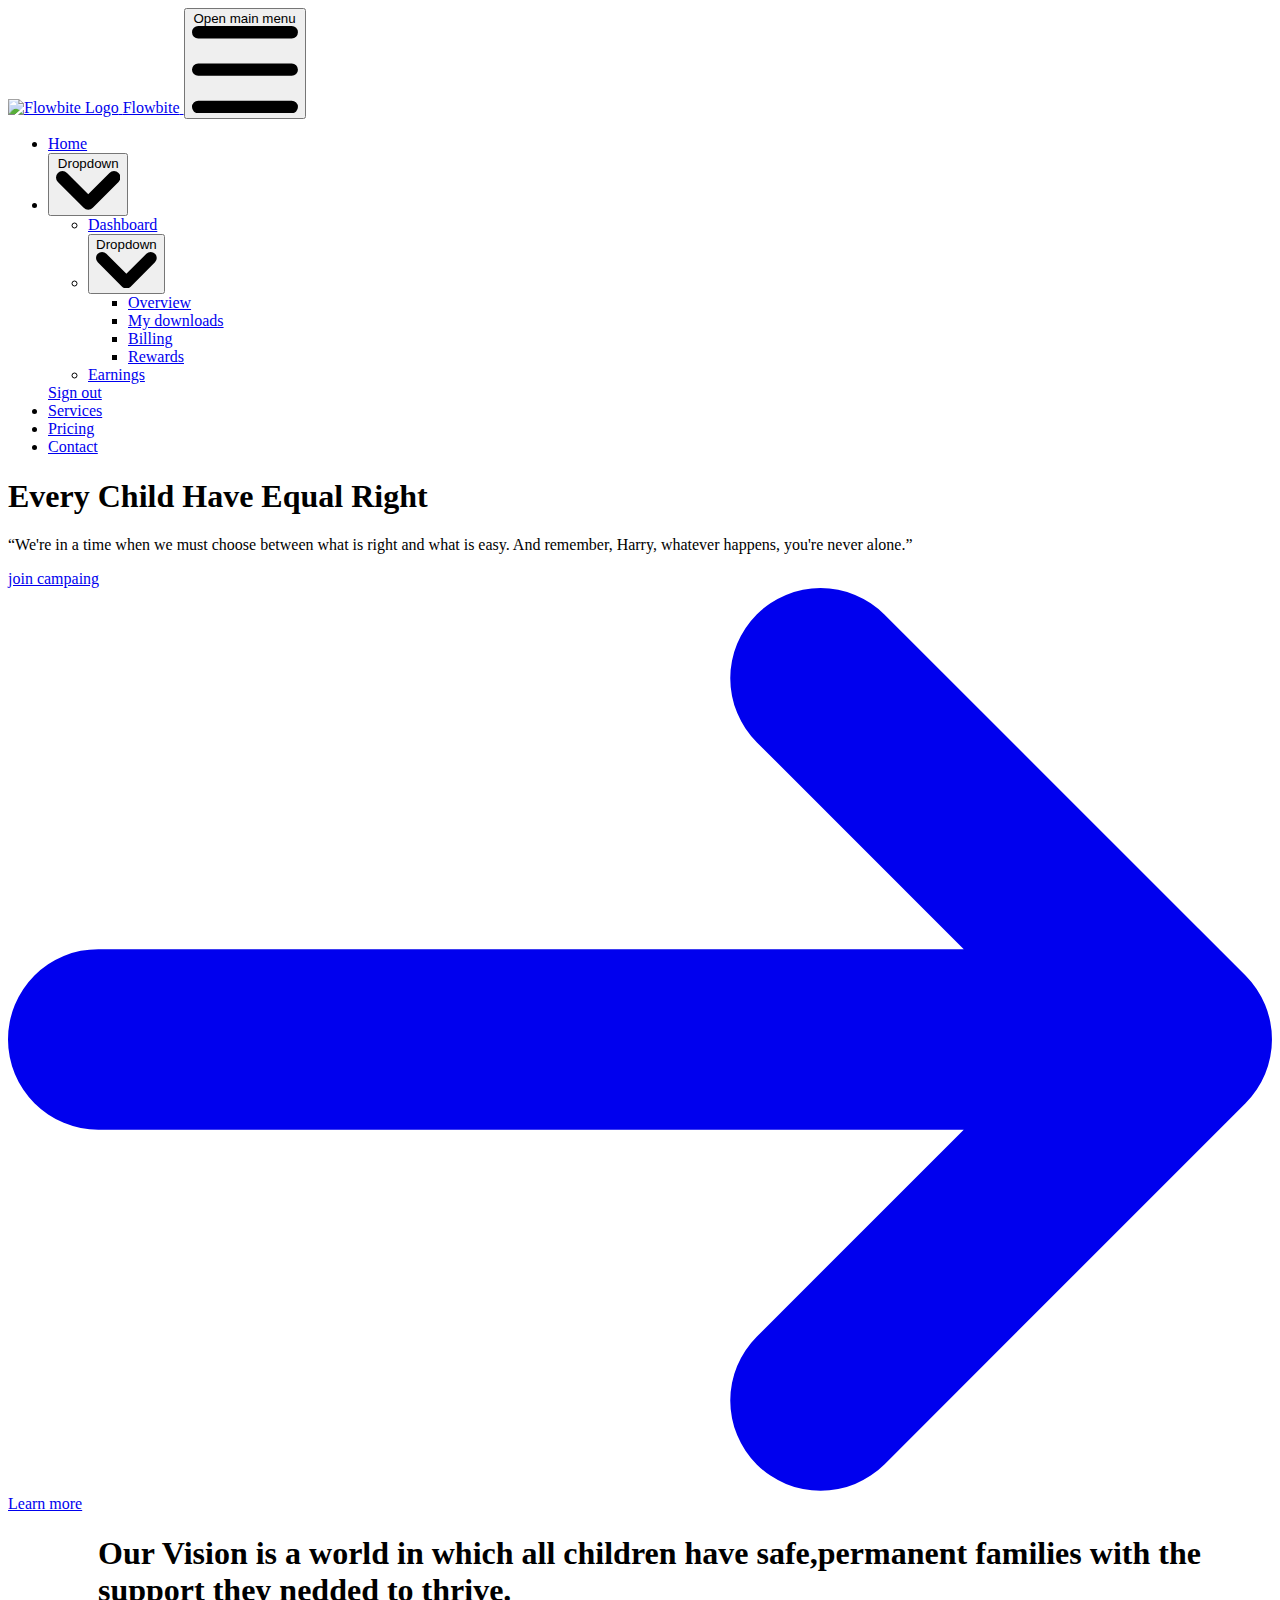
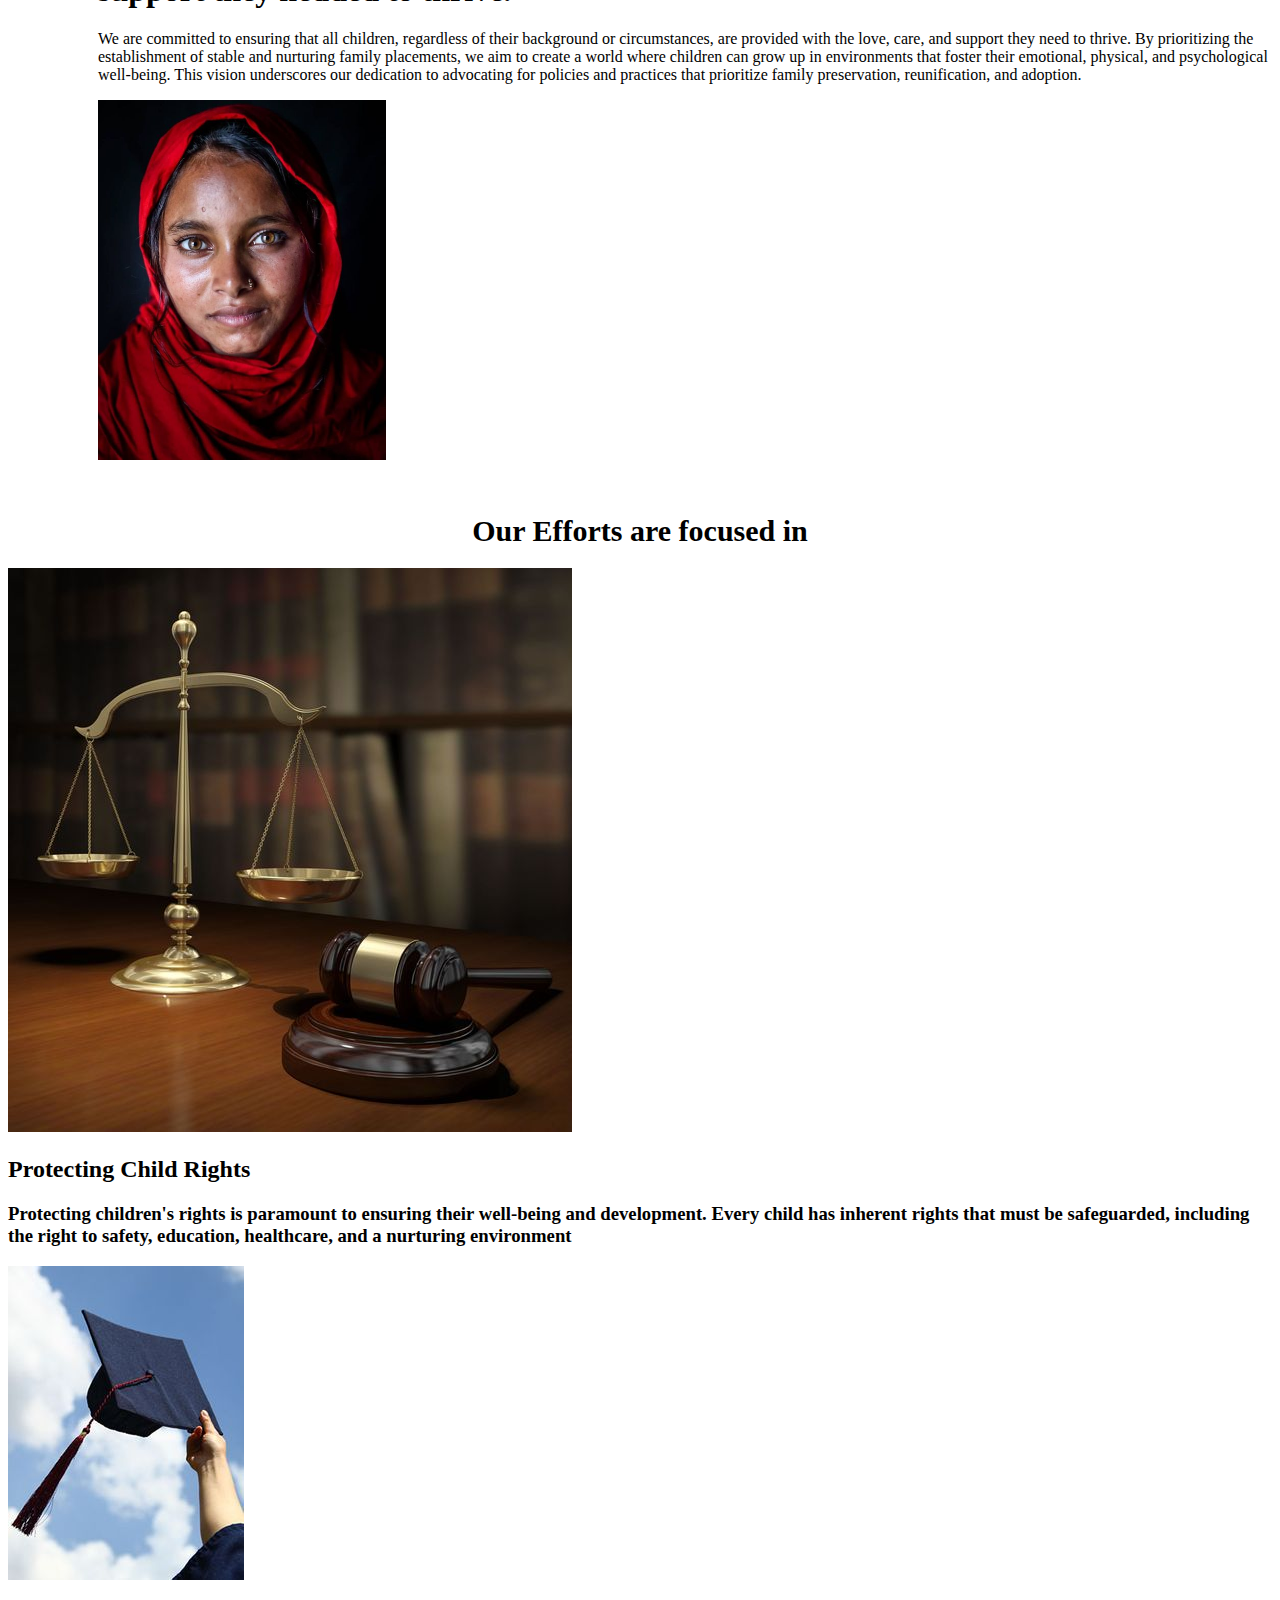
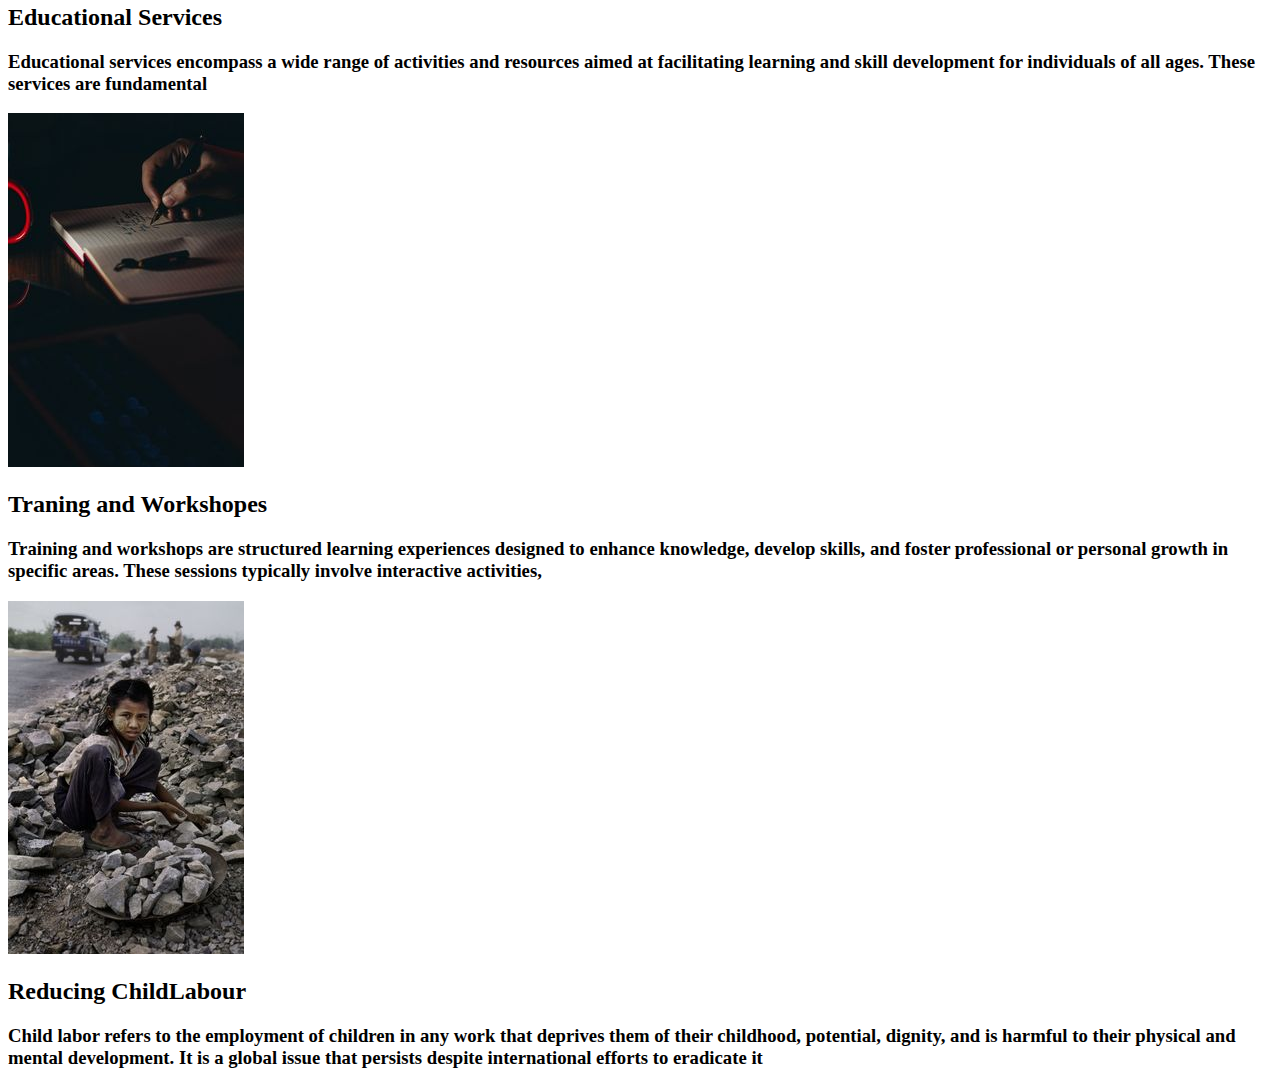
==== tailwind.html @ e968ad15 "firstcommit" ====
<!doctype html>
<html>
<head>
  <meta charset="UTF-8">
  <meta name="viewport" content="width=device-width, initial-scale=1.0">
  <script src="https://cdn.tailwindcss.com"></script>
</head>
<body>
  <header class="text-gray-600 body-font">
   

<nav class="bg-white border-gray-200 dark:bg-gray-900 dark:border-gray-700">
  <div class="max-w-screen-xl flex flex-wrap items-center justify-between mx-auto p-4">
    <a href="#" class="flex items-center space-x-3 rtl:space-x-reverse">
        <img src="https://flowbite.com/docs/images/logo.svg" class="h-8" alt="Flowbite Logo" />
        <span class="self-center text-2xl font-semibold whitespace-nowrap dark:text-white">Flowbite</span>
    </a>
    <button data-collapse-toggle="navbar-multi-level" type="button" class="inline-flex items-center p-2 w-10 h-10 justify-center text-sm text-gray-500 rounded-lg md:hidden hover:bg-gray-100 focus:outline-none focus:ring-2 focus:ring-gray-200 dark:text-gray-400 dark:hover:bg-gray-700 dark:focus:ring-gray-600" aria-controls="navbar-multi-level" aria-expanded="false">
        <span class="sr-only">Open main menu</span>
        <svg class="w-5 h-5" aria-hidden="true" xmlns="http://www.w3.org/2000/svg" fill="none" viewBox="0 0 17 14">
            <path stroke="currentColor" stroke-linecap="round" stroke-linejoin="round" stroke-width="2" d="M1 1h15M1 7h15M1 13h15"/>
        </svg>
    </button>
    <div class="hidden w-full md:block md:w-auto" id="navbar-multi-level">
      <ul class="flex flex-col font-medium p-4 md:p-0 mt-4 border border-gray-100 rounded-lg bg-gray-50 md:space-x-8 rtl:space-x-reverse md:flex-row md:mt-0 md:border-0 md:bg-white dark:bg-gray-800 md:dark:bg-gray-900 dark:border-gray-700">
        <li>
          <a href="#" class="block py-2 px-3 text-white bg-blue-700 rounded md:bg-transparent md:text-blue-700 md:p-0 md:dark:text-blue-500 dark:bg-blue-600 md:dark:bg-transparent" aria-current="page">Home</a>
        </li>
        <li>
            <button id="dropdownNavbarLink" data-dropdown-toggle="dropdownNavbar" class="flex items-center justify-between w-full py-2 px-3 text-gray-900 hover:bg-gray-100 md:hover:bg-transparent md:border-0 md:hover:text-blue-700 md:p-0 md:w-auto dark:text-white md:dark:hover:text-blue-500 dark:focus:text-white dark:hover:bg-gray-700 md:dark:hover:bg-transparent">Dropdown <svg class="w-2.5 h-2.5 ms-2.5" aria-hidden="true" xmlns="http://www.w3.org/2000/svg" fill="none" viewBox="0 0 10 6">
    <path stroke="currentColor" stroke-linecap="round" stroke-linejoin="round" stroke-width="2" d="m1 1 4 4 4-4"/>
  </svg></button>
            <!-- Dropdown menu -->
            <div id="dropdownNavbar" class="z-10 hidden font-normal bg-white divide-y divide-gray-100 rounded-lg shadow w-44 dark:bg-gray-700 dark:divide-gray-600">
                <ul class="py-2 text-sm text-gray-700 dark:text-gray-200" aria-labelledby="dropdownLargeButton">
                  <li>
                    <a href="#" class="block px-4 py-2 hover:bg-gray-100 dark:hover:bg-gray-600 dark:hover:text-white">Dashboard</a>
                  </li>
                  <li aria-labelledby="dropdownNavbarLink">
                    <button id="doubleDropdownButton" data-dropdown-toggle="doubleDropdown" data-dropdown-placement="right-start" type="button" class="flex items-center justify-between w-full px-4 py-2 hover:bg-gray-100 dark:hover:bg-gray-600 dark:hover:text-white">Dropdown<svg class="w-2.5 h-2.5 ms-2.5" aria-hidden="true" xmlns="http://www.w3.org/2000/svg" fill="none" viewBox="0 0 10 6">
    <path stroke="currentColor" stroke-linecap="round" stroke-linejoin="round" stroke-width="2" d="m1 1 4 4 4-4"/>
  </svg></button>
                    <div id="doubleDropdown" class="z-10 hidden bg-white divide-y divide-gray-100 rounded-lg shadow w-44 dark:bg-gray-700">
                        <ul class="py-2 text-sm text-gray-700 dark:text-gray-200" aria-labelledby="doubleDropdownButton">
                          <li>
                            <a href="#" class="block px-4 py-2 hover:bg-gray-100 dark:hover:bg-gray-600 dark:text-gray-200 dark:hover:text-white">Overview</a>
                          </li>
                          <li>
                            <a href="#" class="block px-4 py-2 hover:bg-gray-100 dark:hover:bg-gray-600 dark:text-gray-200 dark:hover:text-white">My downloads</a>
                          </li>
                          <li>
                            <a href="#" class="block px-4 py-2 hover:bg-gray-100 dark:hover:bg-gray-600 dark:text-gray-200 dark:hover:text-white">Billing</a>
                          </li>
                          <li>
                            <a href="#" class="block px-4 py-2 hover:bg-gray-100 dark:hover:bg-gray-600 dark:text-gray-200 dark:hover:text-white">Rewards</a>
                          </li>
                        </ul>
                    </div>
                  </li>
                  <li>
                    <a href="#" class="block px-4 py-2 hover:bg-gray-100 dark:hover:bg-gray-600 dark:hover:text-white">Earnings</a>
                  </li>
                </ul>
                <div class="py-1">
                  <a href="#" class="block px-4 py-2 text-sm text-gray-700 hover:bg-gray-100 dark:hover:bg-gray-600 dark:text-gray-200 dark:hover:text-white">Sign out</a>
                </div>
            </div>
        </li>
        <li>
          <a href="#" class="block py-2 px-3 text-gray-900 rounded hover:bg-gray-100 md:hover:bg-transparent md:border-0 md:hover:text-blue-700 md:p-0 dark:text-white md:dark:hover:text-blue-500 dark:hover:bg-gray-700 dark:hover:text-white md:dark:hover:bg-transparent">Services</a>
        </li>
        <li>
          <a href="#" class="block py-2 px-3 text-gray-900 rounded hover:bg-gray-100 md:hover:bg-transparent md:border-0 md:hover:text-blue-700 md:p-0 dark:text-white md:dark:hover:text-blue-500 dark:hover:bg-gray-700 dark:hover:text-white md:dark:hover:bg-transparent">Pricing</a>
        </li>
        <li>
          <a href="#" class="block py-2 px-3 text-gray-900 rounded hover:bg-gray-100 md:hover:bg-transparent md:border-0 md:hover:text-blue-700 md:p-0 dark:text-white md:dark:hover:text-blue-500 dark:hover:bg-gray-700 dark:hover:text-white md:dark:hover:bg-transparent">Contact</a>
        </li>
      </ul>
    </div>
  </div>
</nav>
</header>


<section class="bg-center bg-cover bg-no-repeat bg-[url('https://i.pinimg.com/564x/b8/da/ca/b8dacabda59cff9faf486d48d0bdc676.jpg')] bg-gray-200 bg-blend-multiply ">
  <div class="px-4 mx-auto max-w-screen-xl text-center py-24 lg:py-56 ">
      <h1 class="mb-4 text-4xl font-extrabold tracking-tight leading-none text-white md:text-5xl lg:text-6xl">Every Child Have Equal Right</h1>
      <p class="mb-8 text-lg font-normal text-gray-300 lg:text-xl sm:px-16 lg:px-48">“We're in a time when we must choose between what is right and what is easy. And remember, Harry, whatever happens, you're never alone.”</p>
      <div class="flex flex-col space-y-4 sm:flex-row sm:justify-center sm:space-y-0">
          <a href="#" class="inline-flex justify-center items-center py-3 px-5 text-base font-medium text-center text-white rounded-lg bg-blue-700 hover:bg-blue-800 focus:ring-4 focus:ring-blue-300 dark:focus:ring-blue-900">
              join campaing
              <svg class="w-3.5 h-3.5 ms-2 rtl:rotate-180" aria-hidden="true" xmlns="http://www.w3.org/2000/svg" fill="none" viewBox="0 0 14 10">
                  <path stroke="currentColor" stroke-linecap="round" stroke-linejoin="round" stroke-width="2" d="M1 5h12m0 0L9 1m4 4L9 9"/>
              </svg>
          </a>
          <a href="#" class="inline-flex justify-center hover:text-gray-900 items-center py-3 px-5 sm:ms-4 text-base font-medium text-center text-white rounded-lg border border-white hover:bg-gray-100 focus:ring-4 focus:ring-gray-400">
              Learn more
          </a>  
      </div>
  </div>
</section>
<section class="text-gray-600 body-font">
  <div class="container mx-auto flex px-5 py-24 md:flex-row flex-col items-center">
    <div class="lg:flex-grow md:w-1/2 lg:pr-24 md:pr-16 flex flex-col md:items-start md:text-left mb-16 md:mb-0 items-center text-center" style="margin-left: 90px;">
      <h1 class="title-font sm:text-4xl text-3xl mb-4 font-medium text-gray-900">Our Vision is a world in which all children have safe,permanent families with the support they nedded to thrive. </h1>
      <p class="mb-8 leading-relaxed">We are committed to ensuring that all children, regardless of their background or circumstances, are provided with the love, care, and support they need to thrive. By prioritizing the establishment of stable and nurturing family placements, we aim to create a world where children can grow up in environments that foster their emotional, physical, and psychological well-being. This vision underscores our dedication to advocating for policies and practices that prioritize family preservation, reunification, and adoption.</p>
    </div>
    <div class="lg:max-w-lg lg:w-full md:w-1/2 w-5/6">
      
<img class="h-auto max-w-lg transition-all duration-300 square-lg cursor-pointer filter grayscale hover:grayscale-0" src="images/ddba1fbae134166f5bd8c18d260f4f13.jpg" alt="image description" style="height: 360px; margin-left:90px; margin-bottom: 30px;" >

    </div>
  </div>
</section>

<section class="text-gray-600 body-font">
  <h1 style="text-align: center;text-shadow:darkorchid; color: black; font-weight:bolder; font-size: 30px;">Our Efforts are focused in </h1>
  <div class="container px-5 py-24 mx-auto">
    <div class="flex flex-wrap -m-4">
      <div class="lg:w-1/4 md:w-1/2 p-4 w-full">
        <a class="block relative h-48 rounded overflow-hidden">
          <img alt="ecommerce" class="object-cover object-center w-full h-full block" src="images/c369a7d08994e480e939abe39915fc9e.jpg">
        </a>
        <div class="mt-4">
          <h2 class="text-gray-900 title-font text-lg font-medium">Protecting Child Rights</h2>
          <h3 class="text-gray-500 text-xs tracking-widest title-font mb-1">Protecting children's rights is paramount to ensuring their well-being and development. Every child has inherent rights that must be safeguarded, including the right to safety, education, healthcare, and a nurturing environment</h3>
          
        </div>
      </div>
      <div class="lg:w-1/4 md:w-1/2 p-4 w-full">
        <a class="block relative h-48 rounded overflow-hidden">
          <img alt="ecommerce" class="object-cover object-center w-full h-full block" src="images/754fa5d98ecc794ec7812e37a0b6180f.jpg">
        </a>
        <div class="mt-4">
          <h2 class="text-gray-900 title-font text-lg font-medium">Educational Services</h2>
          <h3 class="text-gray-500 text-xs tracking-widest title-font mb-1">
            Educational services encompass a wide range of activities and resources aimed at facilitating learning and skill development for individuals of all ages. These services are fundamental </h3>
         
        </div>
      </div>
      <div class="lg:w-1/4 md:w-1/2 p-4 w-full">
        <a class="block relative h-48 rounded overflow-hidden">
          <img alt="ecommerce" class="object-cover object-center w-full h-full block" src="images/63a66b471dd4fe567b7b4c6038e686f6.jpg">
        </a>
        <div class="mt-4">
          <h2 class="text-gray-900 title-font text-lg font-medium">Traning and Workshopes</h2>
          <h3 class="text-gray-050 text-xs tracking-widest title-font mb-1">
            Training and workshops are structured learning experiences designed to enhance knowledge, develop skills, and foster professional or personal growth in specific areas. These sessions typically involve interactive activities, </h3>
          
          
        </div>
      </div>
      <div class="lg:w-1/4 md:w-1/2 p-4 w-full">
        <a class="block relative h-48 rounded overflow-hidden">
          <img alt="ecommerce" class="object-cover object-center w-full h-full block" src="images/4941917e3829ad55c8791634f69093fe.jpg">
        </a>
        <div class="mt-4">
          <h2 class="text-gray-900 title-font text-lg font-medium">Reducing ChildLabour</h2>
          <h3 class="text-gray-500 text-xs tracking-widest title-font mb-1">Child labor refers to the employment of children in any work that deprives them of their childhood, potential, dignity, and is harmful to their physical and mental development. It is a global issue that persists despite international efforts to eradicate it</h3>
        </div>
      </div>
    </div>
  </div>
</section>








</body>
</html>
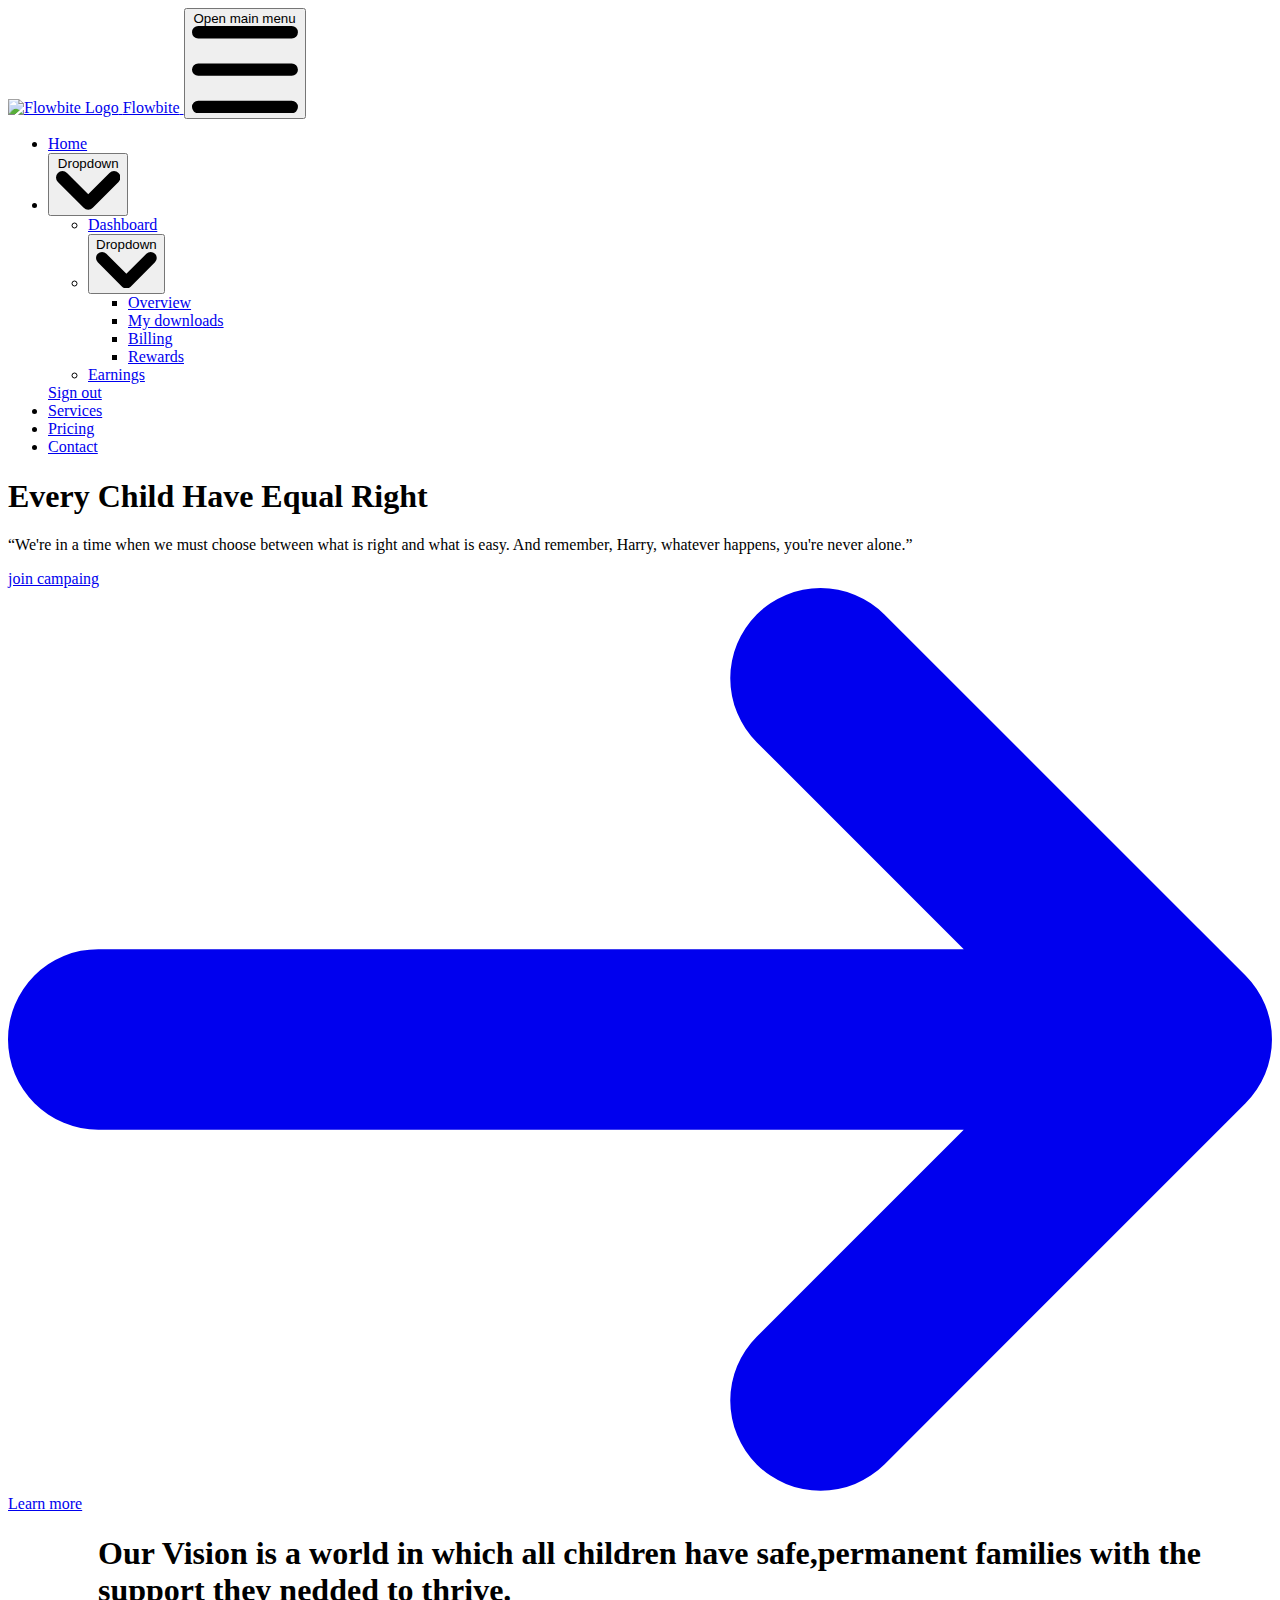
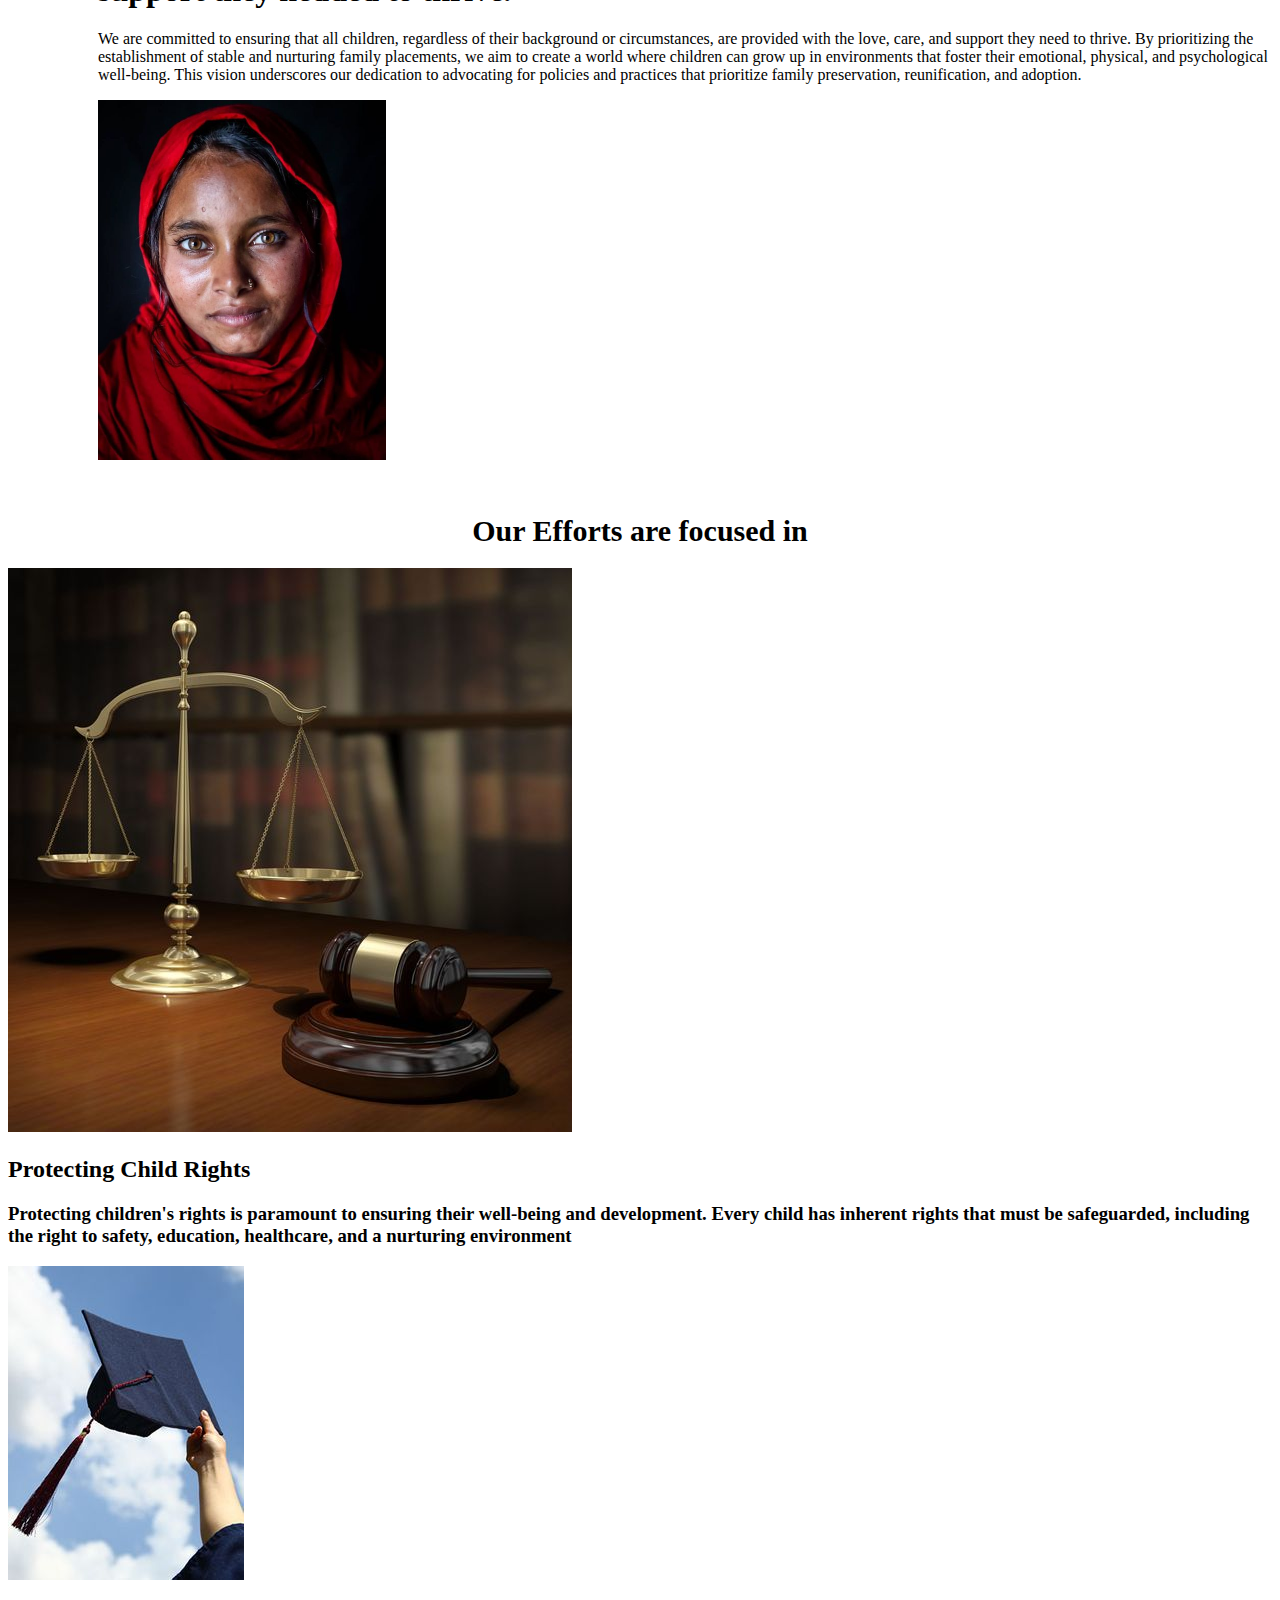
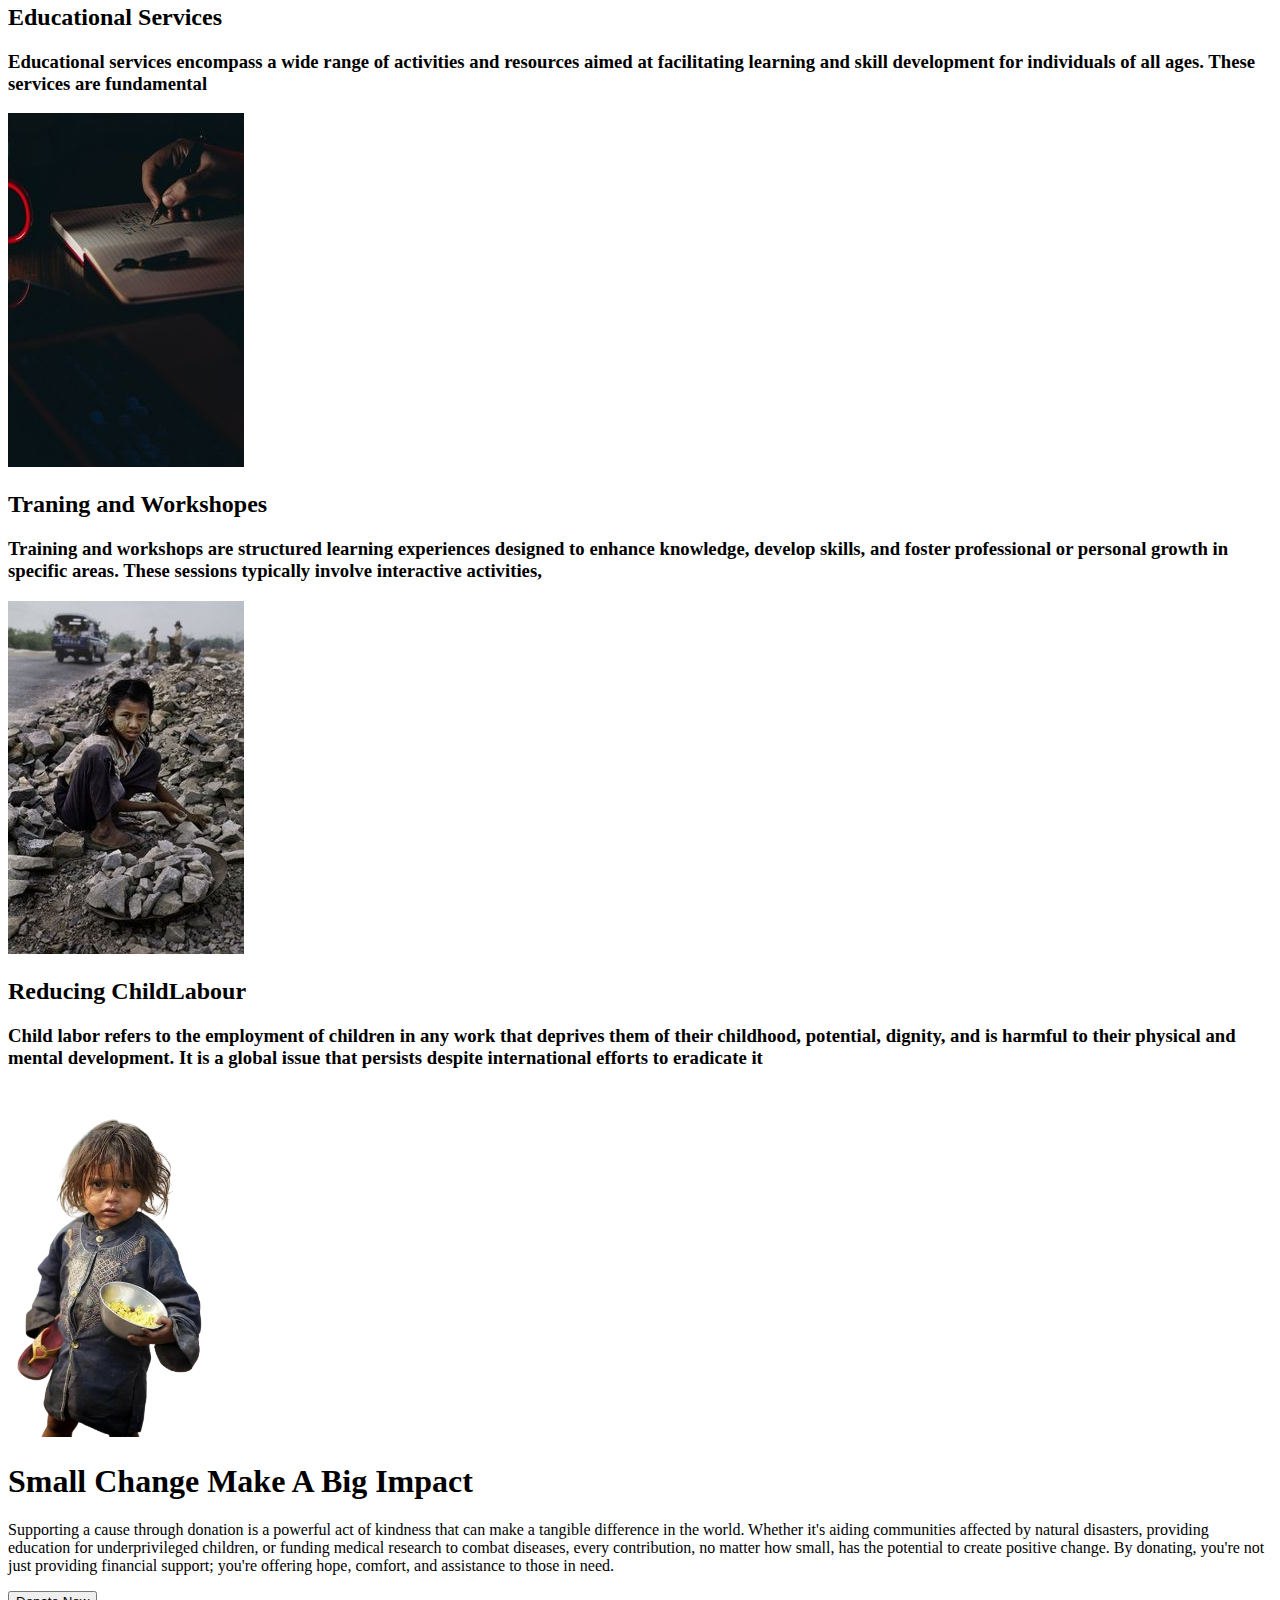
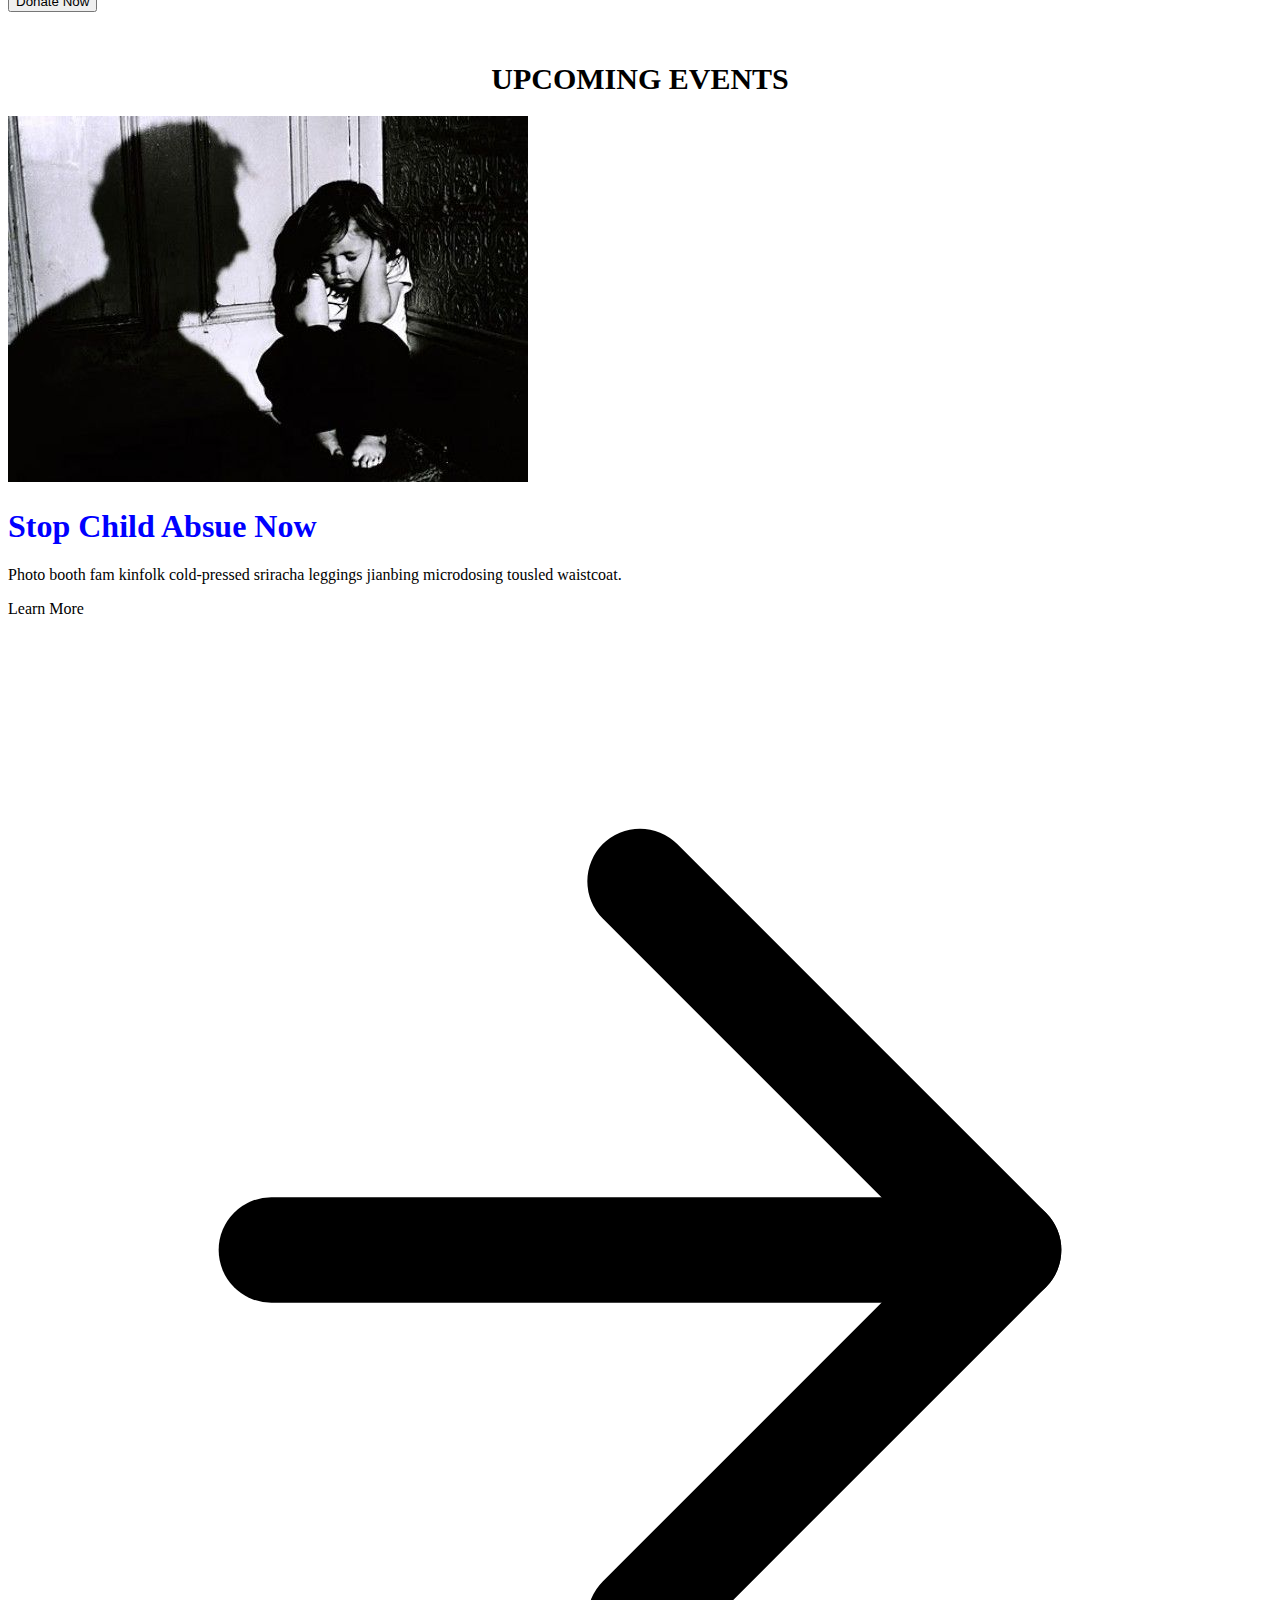
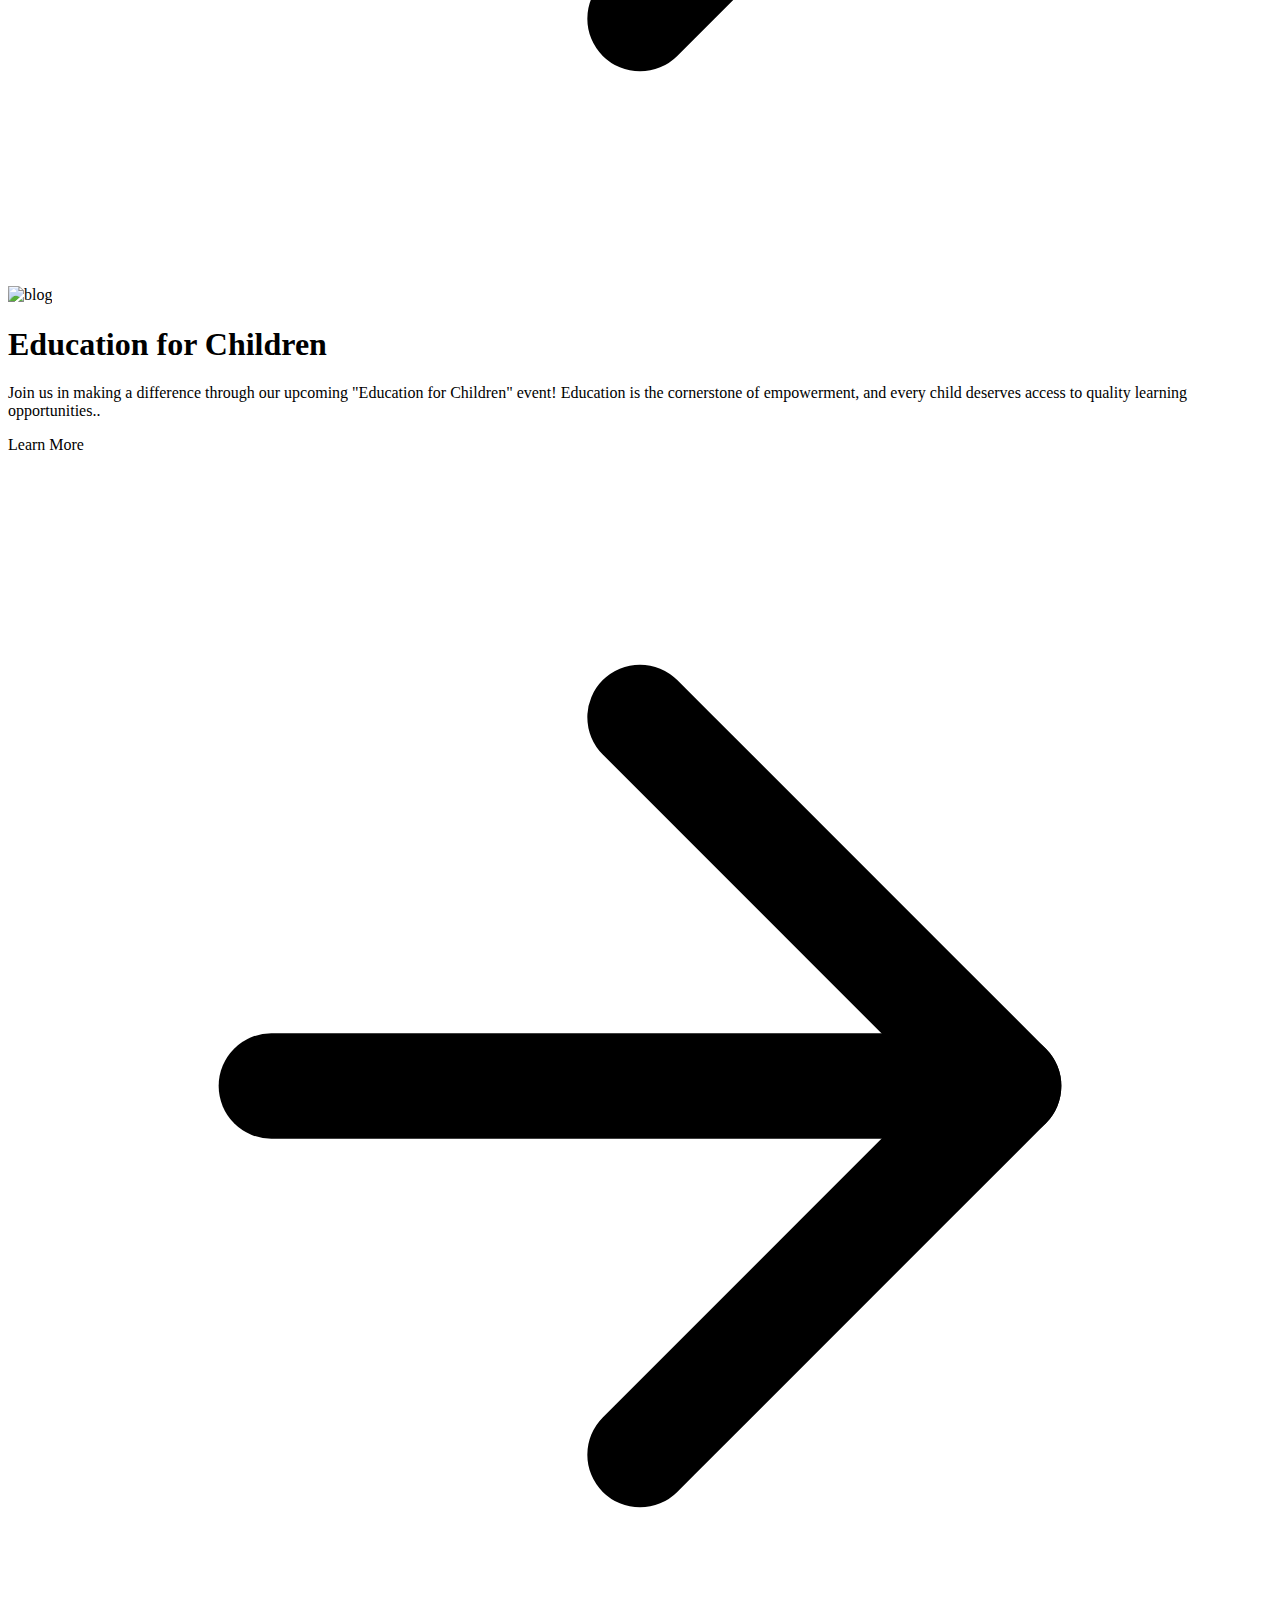
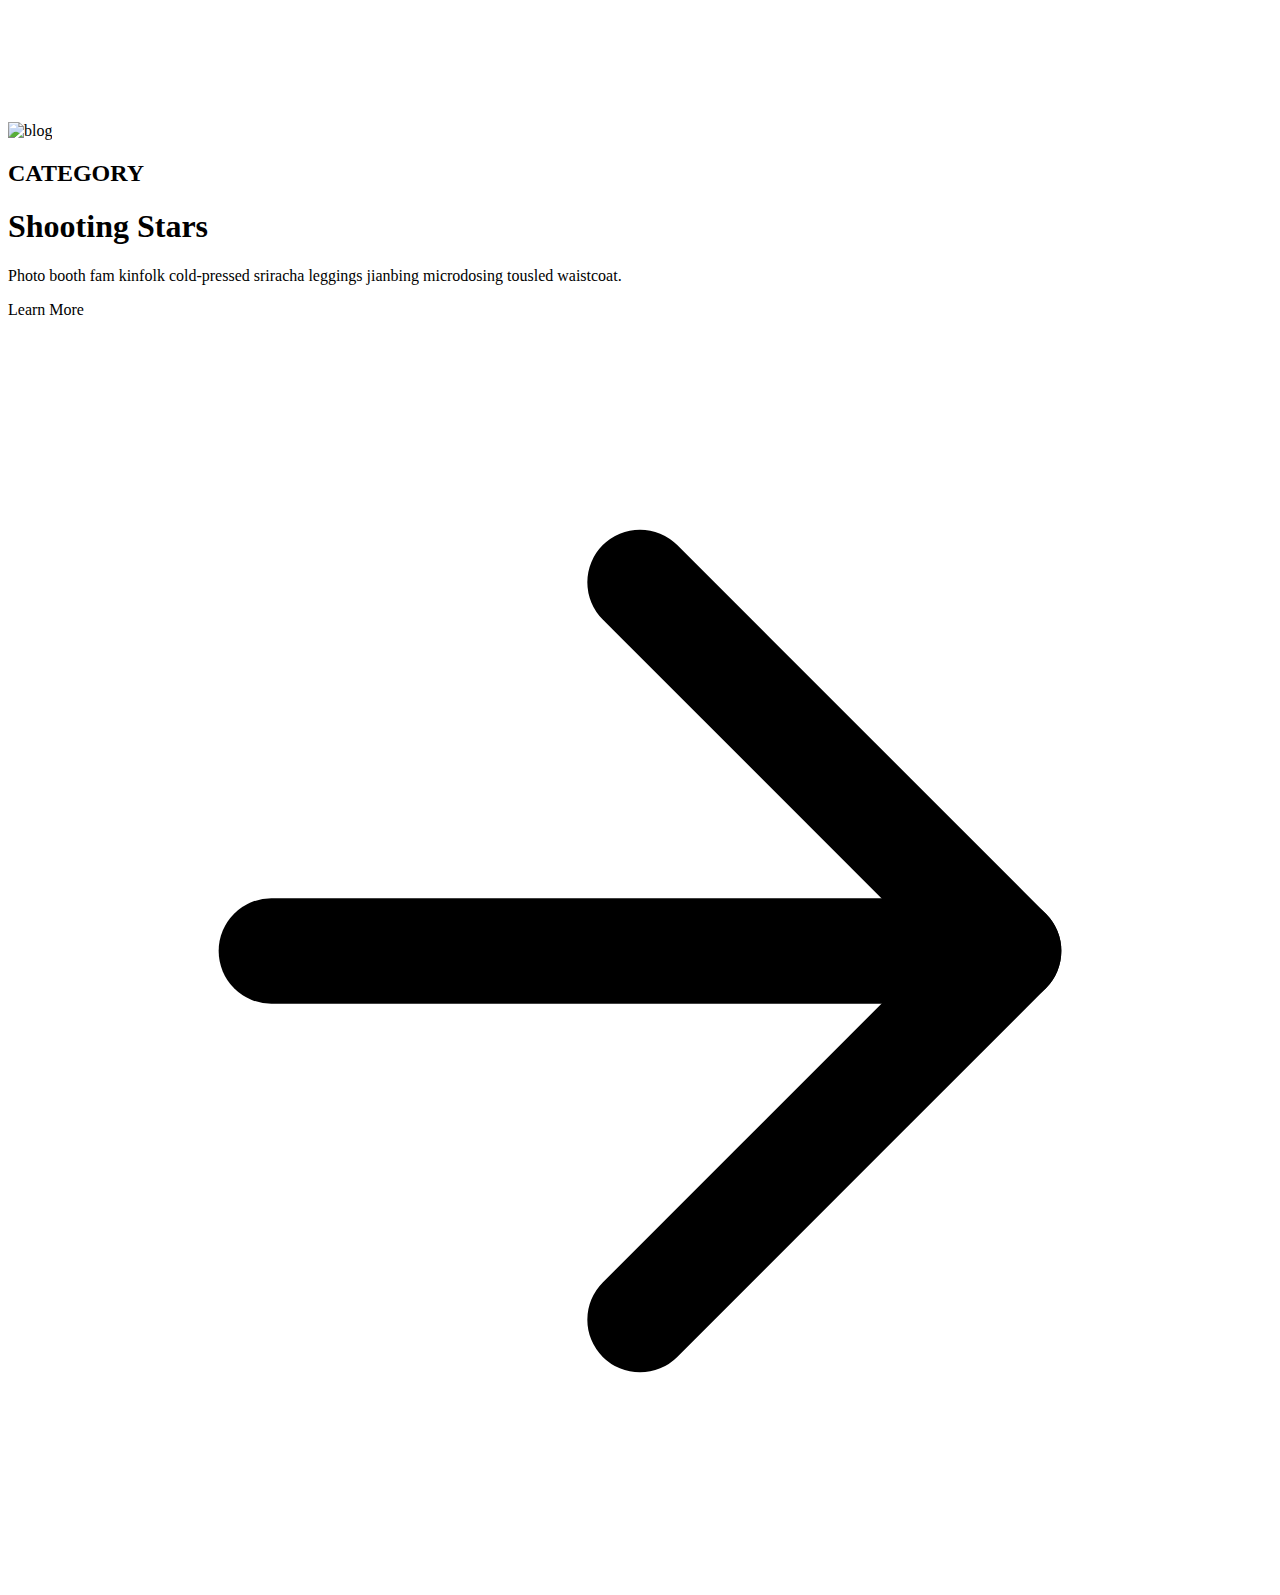
==== commit 55bc45bb: "events chages" ====
--- a/tailwind.html
+++ b/tailwind.html
@@ -163,6 +163,92 @@
   </div>
 </section>
 
+<section class="text-gray-600 body-font overflow-hidden bg-gray-600 text-white">
+  <div class="container">
+    <div class="lg:w-4/5 flex flex-wrap">
+      <img alt="ecommerce" class="lg:w-1/2 w-full lg:h-auto h-64 object-contain  object-right rounded" src="images/ff3e1cab6515a38497bc75f434867ddb-removebg-preview.png" style="height: 350px; ">
+      <div class="lg:w-1/2 w-full lg:pl-10 lg:py-6 mt-6 lg:mt-0">
+       
+        <h1 class="text-gray-900 text-3xl title-font font-medium mb-1">Small Change Make A Big Impact</h1>
+        
+        <p class="leading-relaxed">
+          Supporting a cause through donation is a powerful act of kindness that can make a tangible difference in the world. Whether it's aiding communities affected by natural disasters, providing education for underprivileged children, or funding medical research to combat diseases, every contribution, no matter how small, has the potential to create positive change. By donating, you're not just providing financial support; you're offering hope, comfort, and assistance to those in need. </p>
+        <button class="flex  m-auto text-white bg-indigo-500 border-0 py-2 px-6 mt-2 focus:outline-none hover:bg-indigo-600 rounded ">Donate Now</button>
+      </div>
+    </div>
+  </div>
+</section>
+<section class="text-gray-600 body-font">
+  <h1 style="text-align: center; font-weight:bolder; font-size:30px; color: black; margin-top: 50px;" >UPCOMING EVENTS</h1>
+  <div class="container px-5 py-24 mx-auto">
+    <div class="flex flex-wrap -m-4">
+      <div class="p-4 md:w-1/3 max-w-80  ">
+        <div class="h-full border-2 border-red-900 border-opacity-60 rounded-lg overflow-hidden">
+          <img class="lg:h-48 md:h-36 w-full object-cover object-center" src="images/f77830aaabd0cbb4169fb9fd5e9a1f42.jpg" alt="blog">
+          <div class="p-6">
+            
+            <h1 class="title-font text-lg font-medium text-gray-900" style="color: blue;">Stop Child Absue Now</h1>
+            <p class="leading-relaxed mb-3">Photo booth fam kinfolk cold-pressed sriracha leggings jianbing microdosing tousled waistcoat.</p>
+            <div class="flex items-center flex-wrap ">
+              <a class="text-indigo-500 inline-flex items-center md:mb-2 lg:mb-0">Learn More
+                <svg class="w-4 h-4 ml-2" viewBox="0 0 24 24" stroke="currentColor" stroke-width="2" fill="none" stroke-linecap="round" stroke-linejoin="round">
+                  <path d="M5 12h14"></path>
+                  <path d="M12 5l7 7-7 7"></path>
+                </svg>
+              </a>
+             
+             
+              </span>
+            </div>
+          </div>
+        </div>
+      </div>
+      <div class="p-4 md:w-1/3 max-w-80">
+        <div class="h-full border-2 border-gray-200 border-opacity-60 rounded-lg overflow-hidden">
+          <img class="lg:h-48 md:h-36 w-full object-cover object-center" src="https://dummyimage.com/721x401" alt="blog">
+          <div class="p-6">
+            
+            <h1 class="title-font text-lg font-medium text-gray-900 mb-3">Education for Children </h1>
+            <p class="leading-relaxed mb-3">
+              Join us in making a difference through our upcoming "Education for Children" event! Education is the cornerstone of empowerment, and every child deserves access to quality learning opportunities..</p>
+            <div class="flex items-center flex-wrap">
+              <a class="text-indigo-500 inline-flex items-center md:mb-2 lg:mb-0">Learn More
+                <svg class="w-4 h-4 ml-2" viewBox="0 0 24 24" stroke="currentColor" stroke-width="2" fill="none" stroke-linecap="round" stroke-linejoin="round">
+                  <path d="M5 12h14"></path>
+                  <path d="M12 5l7 7-7 7"></path>
+                </svg>
+              </a>
+              
+              
+            </div>
+          </div>
+        </div>
+      </div>
+      <div class="p-4 md:w-1/3 max-w-80" >
+        <div class="h-full border-2 border-gray-200 border-opacity-60 rounded-lg overflow-hidden">
+          <img class="lg:h-48 md:h-36 w-full object-cover object-center" src="https://dummyimage.com/722x402" alt="blog">
+          <div class="p-6">
+            <h2 class="tracking-widest text-xs title-font font-medium text-gray-400 mb-1">CATEGORY</h2>
+            <h1 class="title-font text-lg font-medium text-gray-900 mb-3">Shooting Stars</h1>
+            <p class="leading-relaxed mb-3">Photo booth fam kinfolk cold-pressed sriracha leggings jianbing microdosing tousled waistcoat.</p>
+            <div class="flex items-center flex-wrap ">
+              <a class="text-indigo-500 inline-flex items-center md:mb-2 lg:mb-0">Learn More
+                <svg class="w-4 h-4 ml-2" viewBox="0 0 24 24" stroke="currentColor" stroke-width="2" fill="none" stroke-linecap="round" stroke-linejoin="round">
+                  <path d="M5 12h14"></path>
+                  <path d="M12 5l7 7-7 7"></path>
+                </svg>
+              </a>
+              
+            </div>
+          </div>
+        </div>
+      </div>
+    </div>
+  </div>
+</section>
+
+
+
 
 
 
